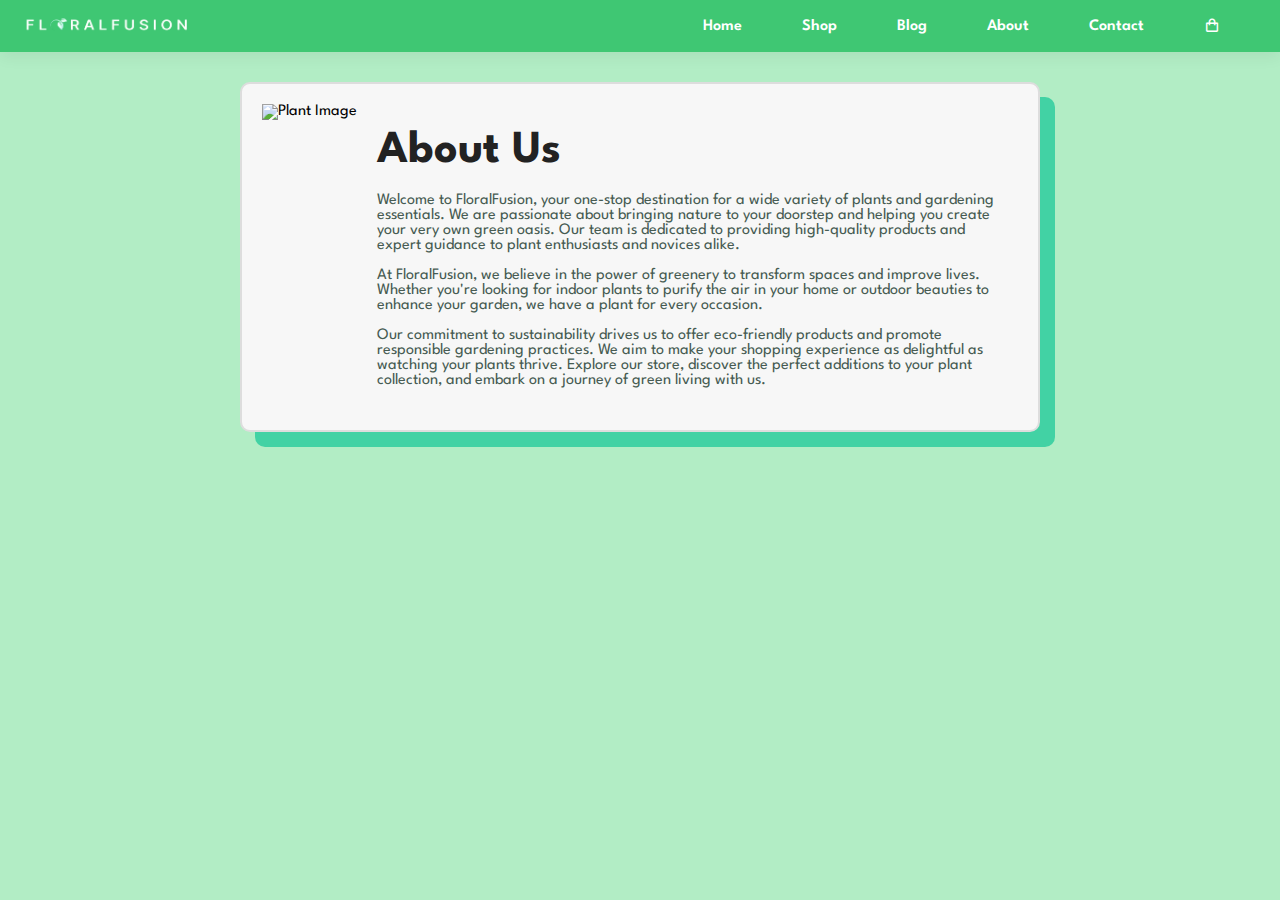
==== about.html @ f763f21a "added about page" ====
<!DOCTYPE html>
<html lang="en">

<head>
    <meta charset="UTF-8">
    <meta name="viewport" content="width=device-width, initial-scale=1.0">
    <title>About Us - FloralFusion</title>
    <link rel="stylesheet" href="CSS/style.css">
    <link href='https://unpkg.com/boxicons@2.1.4/css/boxicons.min.css' rel='stylesheet'>
    <style>
        /* Set the background color to white and text color to black */
        body {
            background-color: #b2edc5; /* White background */
            color: #000; /* Black text color */
            margin: 0;
            display: flex;
            flex-direction: column;
            align-items: center;
        }

        /* Header styles */
        #header {
            background-color: #3fc773;
            color: #fff;
            padding: 20px;
            width: 100%;
                
        }

        .logo img {
            max-width: 100px;
        }

        ul#navbar {
            list-style: none;
        }

        ul#navbar li {
            display: inline;
            margin-right: 20px;
        }

        ul#navbar a {
            text-decoration: none;
            color: #fff;
        }

        /* About Us section styles */
        #about {
            padding: 20px;
            display: flex;
            align-items: center;
            justify-content: center;
        }

        .about-box {
            display: flex;
            max-width: 800px; /* Set a maximum width for the box */
            background-color: #f7f7f7; /* Light gray background */
            padding: 20px;
            border: 2px solid #ddd;
            border-radius: 10px;
            box-shadow: 15px 15px rgb(66, 210, 164);
        }

        .about-image {
            max-width: 200px; /* Adjust the image size */
            height: auto;
            animation: slide-in 1s forwards; /* Slide-in animation */
        }

        .about-content {
            flex: 1;
            padding: 20px; /* Add some padding to the content */
        }

        @keyframes slide-in {
            0% {
                transform: translateX(-100%);
            }
            100% {
                transform: translateX(0);
            }
        }
    </style>
</head>

<body>
    <section id="header">
        <a href="index.html" ><img src="Images/Floralfusion-logo-removebg-preview (1).png"></a>
        <ul id="navbar">
            <li><a href="index.html">Home</a></li>
            <li><a href="shop.html">Shop</a></li>
            <li><a href="blog.html">Blog</a></li>
            <li class="active"><a href="about.html">About</a></li>
            <li><a href="contact.html">Contact</a></li>
            <li><a href="cart.html"><i class='bx bx-shopping-bag'></i></a></li>
        </ul>
    </section>
    <br>
    <br>
    <div class="about-box">
        <img class="about-image" src="Images/Plant-Items/plantnew.jpg" alt="Plant Image">
        <div class="about-content">
            <h2>About Us</h2>
            <p>Welcome to FloralFusion, your one-stop destination for a wide variety of plants and gardening essentials. We are passionate about bringing nature to your doorstep and helping you create your very own green oasis. Our team is dedicated to providing high-quality products and expert guidance to plant enthusiasts and novices alike.</p>
            <p>At FloralFusion, we believe in the power of greenery to transform spaces and improve lives. Whether you're looking for indoor plants to purify the air in your home or outdoor beauties to enhance your garden, we have a plant for every occasion.</p>
            <p>Our commitment to sustainability drives us to offer eco-friendly products and promote responsible gardening practices. We aim to make your shopping experience as delightful as watching your plants thrive. Explore our store, discover the perfect additions to your plant collection, and embark on a journey of green living with us.</p>
        </div>
    </div>

    <script src="JS/script.js"></script>
</body>
</html>
---- CSS/style.css ----
@import url('https://fonts.googleapis.com/css2?family=Spartan:wght@100;200;300;400;500;600;700;800;900&display=swap');
* {  /*General CSS*/
    margin:0;
    padding:0;
    box-sizing: border-box;
    font-family: 'Spartan', sans-serif;
}

:root{   /*root css created for code reusablitity and coding efficiency*/
    --bgcolor: #50C878;
    --navtexcolor:#007FFF;
    --sec-color:#DCFFE3;
    --dvert:#17B169;
    --newsbg:#000080;
}

h1{
    font-size:50px;
    line-height:64px;
    color:#222;
}

h2{
    font-size:46px;
    line-height: 54px;
    color:#222;
}

h4{
    font-size: 20px;
    color:#222;
}

h6{
    font-weight:700;
    font-size: 12px;
}

p{
    font-size: 16px;
    color:#465b52;
    margin: 15px 0 2px 0;
}

.section-p1{
    padding: 40px 80px;
}

.section-m1{
    margin: 40px 0;
}

body{
    width:100%;
    min-height: 100vh;
    display: flex;
    flex-direction: column;
}

/*The following css is for header section*/

#header{
    display: flex;
    align-items: center;
    justify-content: space-between;
    padding: 20px 80px;
    background-color: var(--bgcolor);
    box-shadow: 0 5px 15px rgba(0,0,0,0.06);
    z-index: 999;
    position: sticky;
    top:0;
    left:0;
    height: 52px;
}

#header img{  /*w:180 h:40*/
    width:180px;
    height:40px;
}

#navbar{
    display: flex;
    align-items: center;
    justify-content: center;
}

#navbar.active{
    right:0px;
}

#navbar li{
    list-style: none;
    padding:0px 20px;
    position: relative;
}

#navbar li a{
    text-decoration: none;
    font-size:16px;
    font-weight: 600;
    color:black;   /*Text Color is Navbar*/
    transition: 0.2s ease;
}

#navbar li a:hover,
#navbar li a.active{
    color: var(--navtexcolor);
}

#navbar li a.active::after,  /*Cool underline effect in navbar*/
#navbar li a:hover::after{
    content: "";
    width:30%;
    height:2px;
    background-color: var(--navtexcolor);
    position:absolute;
    bottom: -4px;
    left: 20px;
}

#mobile{
    display:none;
    align-items: center;
}

/*Home Page*/
#hero{
    height: 90vh;
    width: 100%;
    background-size: cover;
    background-position: top 25% right 0%;
    padding: 0 80px;
    display:flex;
    flex-direction: column;
    align-items:flex-start;
    justify-content: center;
}

#hero h4{
    padding-bottom: 15px;
}

#hero h1{
    color: var(--bgcolor);
}

#hero button{
    background-color: var(--bgcolor);
    color:var(--sec-color);
    border:0;
    margin-top:5px;
    padding: 18px 80px 14px 65px;
    cursor: pointer;
    font-weight: 700;
    font-size:15px;
    border-radius: 6px;
}

#feature{
    display:flex;
    align-items: center;
    justify-content: space-evenly;
    flex-wrap:wrap;
}

#feature .fe-box{
    width:180px;
    text-align:center;
    padding:25px 15px;
    box-shadow: 20px 20px 34px rgba(0,0,0, 0.03);
    border: 1px solid var(--bgcolor);
    border-radius: 4px;
    margin: 15px 0;
}

#feature .fe-box:hover{
    box-shadow: 10px 10px 54px var(--sec-color);
}

#feature .fe-box img{
    width:100%;
    margin-bottom: 10px;
}

#feature .fe-box h6{
    padding: 9px 8px 6px 8px;
    line-height: 1;
    border-radius: 4px;
    color: var(--dvert);
}

#product1{
    text-align: center;
}

#product1 .pro-container{
    display:flex;
    justify-content: space-between;
    padding-top:20px;
    flex-wrap: wrap;
}

#product1 .pro{
    width:23%;
    min-width: 250px;
    padding: 10px 12px;
    border: 1px solid var(--dvert);   
    border-radius:25px;
    margin: 15px 0;
    transition: 0.2s ease;
}

#product1 .pro:hover{
    cursor:pointer;
    box-shadow: 10px 10px 30px var(--sec-color);
}

#product1 .pro img{
    width:100%;
    border-radius:20px;
}

#product1 .pro .des{
    text-align: start;
    padding: 10px 0;
}

#product1 .pro .des h5{
    padding-top: 7px;
    color:var(--dvert);
    font-size: 14px;
}

#product1 .pro .des i{
    font-size:12px;
    color: rgba(243, 181, 25);
}

#product .pro .des h4{
    padding-top: 7px;
    font-size:15px;
    font-weight: 700;
    color: black;
}

#hero1{
    height: 100vh;
    width: 100%;
    background-size: cover;
    background-position: top 25% right 0%;
    padding: 0 80px;
    display:flex;
    flex-direction: column;
    align-items:flex-start;
    justify-content: center;
}

#hero1 button{
    background-color: var(--bgcolor);
    color:var(--sec-color);
    border:0;
    margin-top:5px;
    padding: 18px 80px 14px 65px;
    cursor: pointer;
    font-weight: 700;
    font-size:15px;
    border-radius: 6px;
}

#hero1 h1{
    color:var(--dvert);
}

#banner3{
    display:flex; 
    justify-content: space-between;
    flex-wrap: wrap;
    padding: 0 80px;
}

#banner3 .banner-box{
    display:flex;
    flex-direction: column;
    justify-content: center;
    align-items: flex-start;
    min-width: 30%;
    height:  50vh;
    background-size:cover;
    background-position: center;
    padding:20px;
    margin-bottom: 20px;
}

#banner3 .banner-box h2{
    color: var(--sec-color);
    font-weight: 900;
    font-size:20px;
}

#news{
    display: flex;
    justify-content: space-between;
    flex-wrap:wrap;
    align-items: center;
    background-color: var(--newsbg);
}

#news .news-text h3{
    color:var(--sec-color);
    font-weight: 800;
    font-size:20px;
}

#news .news-text p{
    color:var(--sec-color);
    font-weight: 600;
    font-size:15px;
}

#close{
    display:none;
}

#news .form{
    display: flex;
    width: 40%;
}

#news .form input{
    height:3.125rem;
    padding: 0 1.25em;
    font-size:14px;
    width:100%;
    border:1px solid transparent;
    border-radius:4px;
    outline:none;
    border-top-right-radius: 0;
  border-bottom-right-radius: 0;
}

.button-5 {   
  background-color: #2ea44f;
  border: 1px solid rgba(27, 31, 35, .15);
  border-radius: 6px;
  box-shadow: rgba(27, 31, 35, .1) 0 1px 0;
  box-sizing: border-box;
  color: #fff;
  cursor: pointer;
  display: inline-block;
  font-size: 14px;
  font-weight: 600;
  line-height: 20px;
  padding: 6px 16px;
  position: relative;
  text-align: center;
  touch-action: manipulation;
  vertical-align: middle;
  white-space: nowrap;
  border-top-left-radius: 0;
  border-bottom-left-radius: 0;
  white-space: nowrap;
}

.button-5:hover {
  background-color: var(--bgcolor);
  color: #000080;
}

.button-5:active {
  background-color: #298e46;
  box-shadow: rgba(20, 70, 32, .2) 0 1px 0 inset;
}

.col-install img{
    margin:4px;
}

.copyright p{
    color: var(--sec-color);
    font-weight: 600;
    font-size:16px;
    padding-top: 10px;
}

.copyright{
    width: 100%;
    height:50px;
    text-align: center;
    background-color: black;
    left:0;
    bottom: 0;
    margin-bottom: 0px;
    right:0px;
    margin-top: auto;
}

/*Section Contains Media Queries*/
@media (max-width:799px){
    #navbar {
        display: flex;
        flex-direction: column;
        align-items: flex-start;
        justify-content: flex-start;
        position:fixed;
        top:0;
        right:-300px;
        height:100vh;
        width:300px;
        background-color: var(--sec-color);
        box-shadow: 0 40px 60px rgba(0,0,0,0.1);
        padding:80px 0 0 10px;
        transition:0.3s;
    }
    #navbar li{
        margin-bottom: 25px;
    }
    #mobile{
        display:flex;
        align-items: center;
    }
    #mobile i{
        color:black;
        font-size: 24px;
        padding-left: 20px;
    }
    #close{
        display: initial;
        position:absolute;
        top:30px;
        left:30px;
        color:black;
        font-size:24px;
    }

    #lg-bag{
        display:none;
    }
}
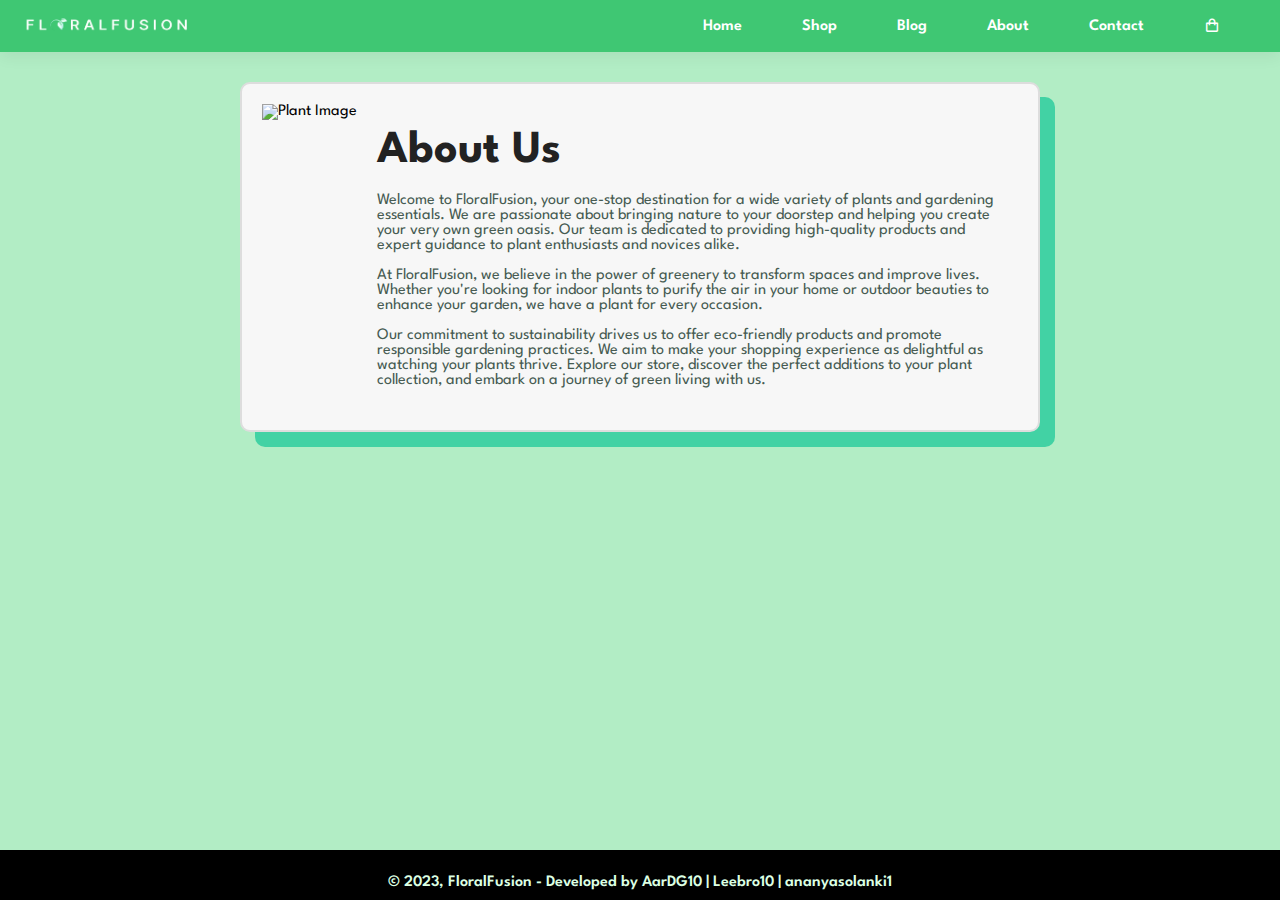
==== commit 5e5b26d6: "Footer added to about page" ====
--- a/about.html
+++ b/about.html
@@ -108,7 +108,9 @@
             <p>Our commitment to sustainability drives us to offer eco-friendly products and promote responsible gardening practices. We aim to make your shopping experience as delightful as watching your plants thrive. Explore our store, discover the perfect additions to your plant collection, and embark on a journey of green living with us.</p>
         </div>
     </div>
-
+    <div class="copyright">
+        <p>&#169; 2023, FloralFusion - Developed by AarDG10 | Leebro10 | ananyasolanki1</p>
+    </div>
     <script src="JS/script.js"></script>
 </body>
 </html>
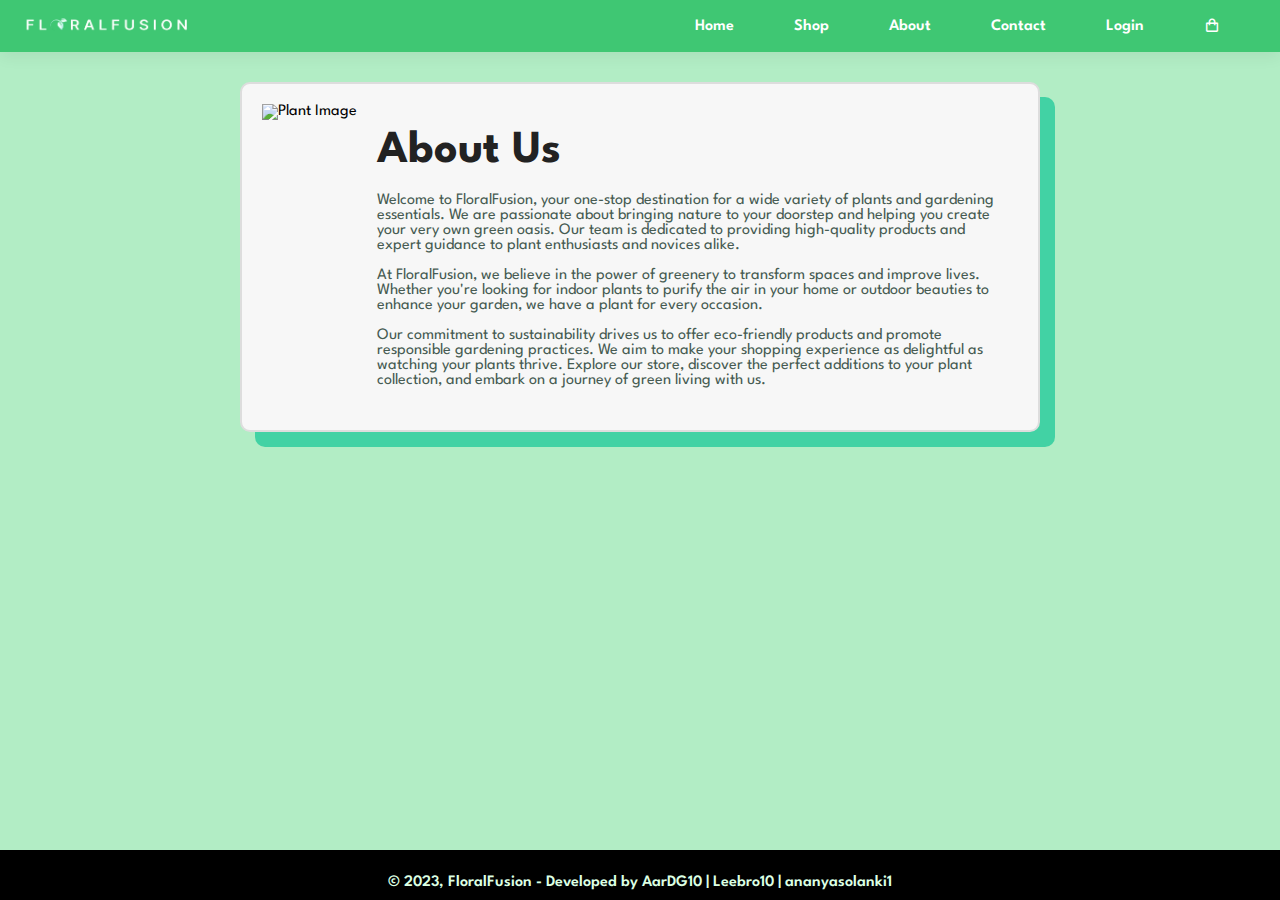
==== commit 8d3d4bea: "Changed Nav (Added Login)" ====
--- a/about.html
+++ b/about.html
@@ -91,9 +91,9 @@
         <ul id="navbar">
             <li><a href="index.html">Home</a></li>
             <li><a href="shop.html">Shop</a></li>
-            <li><a href="blog.html">Blog</a></li>
             <li class="active"><a href="about.html">About</a></li>
             <li><a href="contact.html">Contact</a></li>
+            <li><a href="login.html">Login</a></li>
             <li><a href="cart.html"><i class='bx bx-shopping-bag'></i></a></li>
         </ul>
     </section>
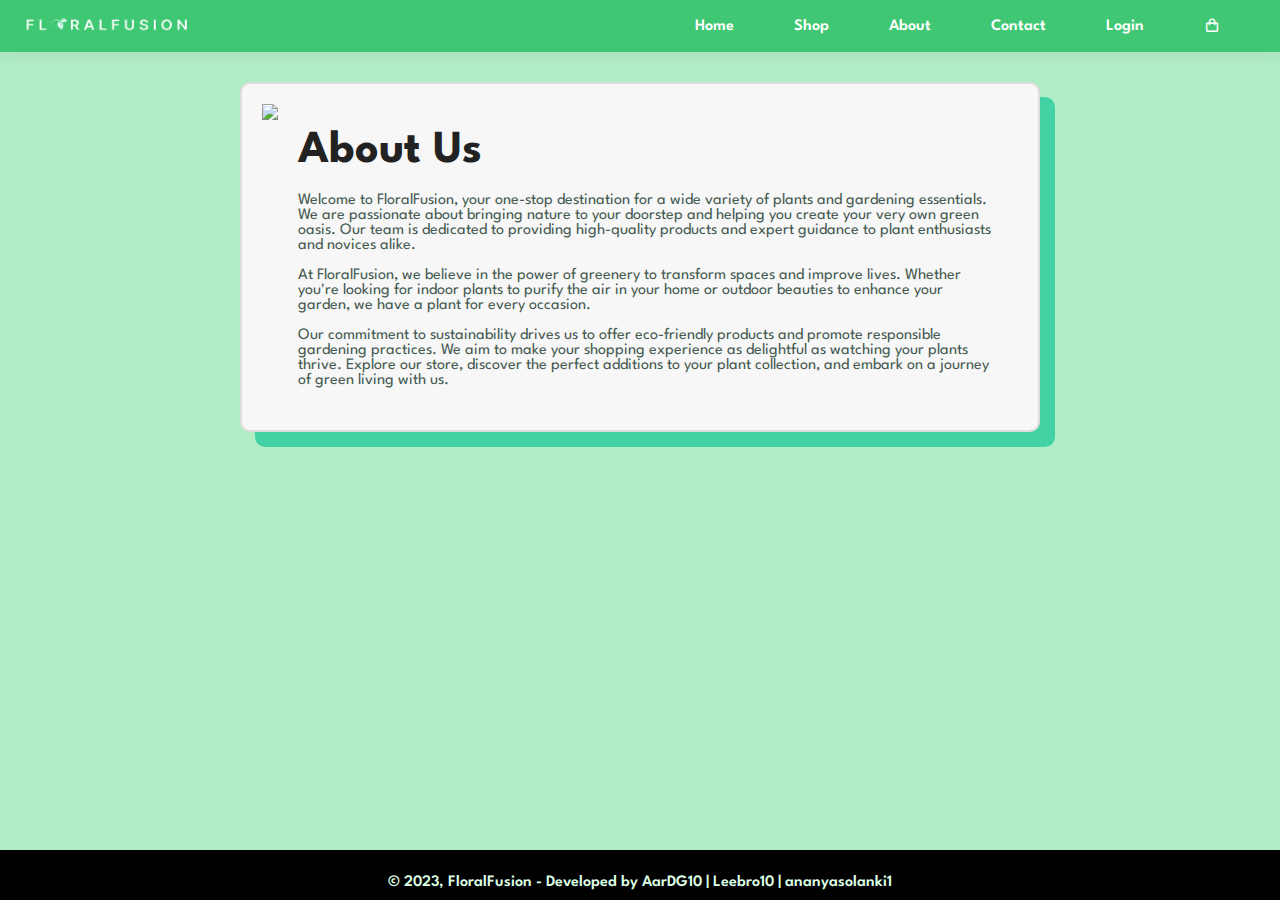
==== commit d5ef77e3: "Removed alt frm image tag" ====
--- a/about.html
+++ b/about.html
@@ -100,7 +100,7 @@
     <br>
     <br>
     <div class="about-box">
-        <img class="about-image" src="Images/Plant-Items/plantnew.jpg" alt="Plant Image">
+        <img class="about-image" src="Images/Plant-Items/plantnew.jpg">
         <div class="about-content">
             <h2>About Us</h2>
             <p>Welcome to FloralFusion, your one-stop destination for a wide variety of plants and gardening essentials. We are passionate about bringing nature to your doorstep and helping you create your very own green oasis. Our team is dedicated to providing high-quality products and expert guidance to plant enthusiasts and novices alike.</p>
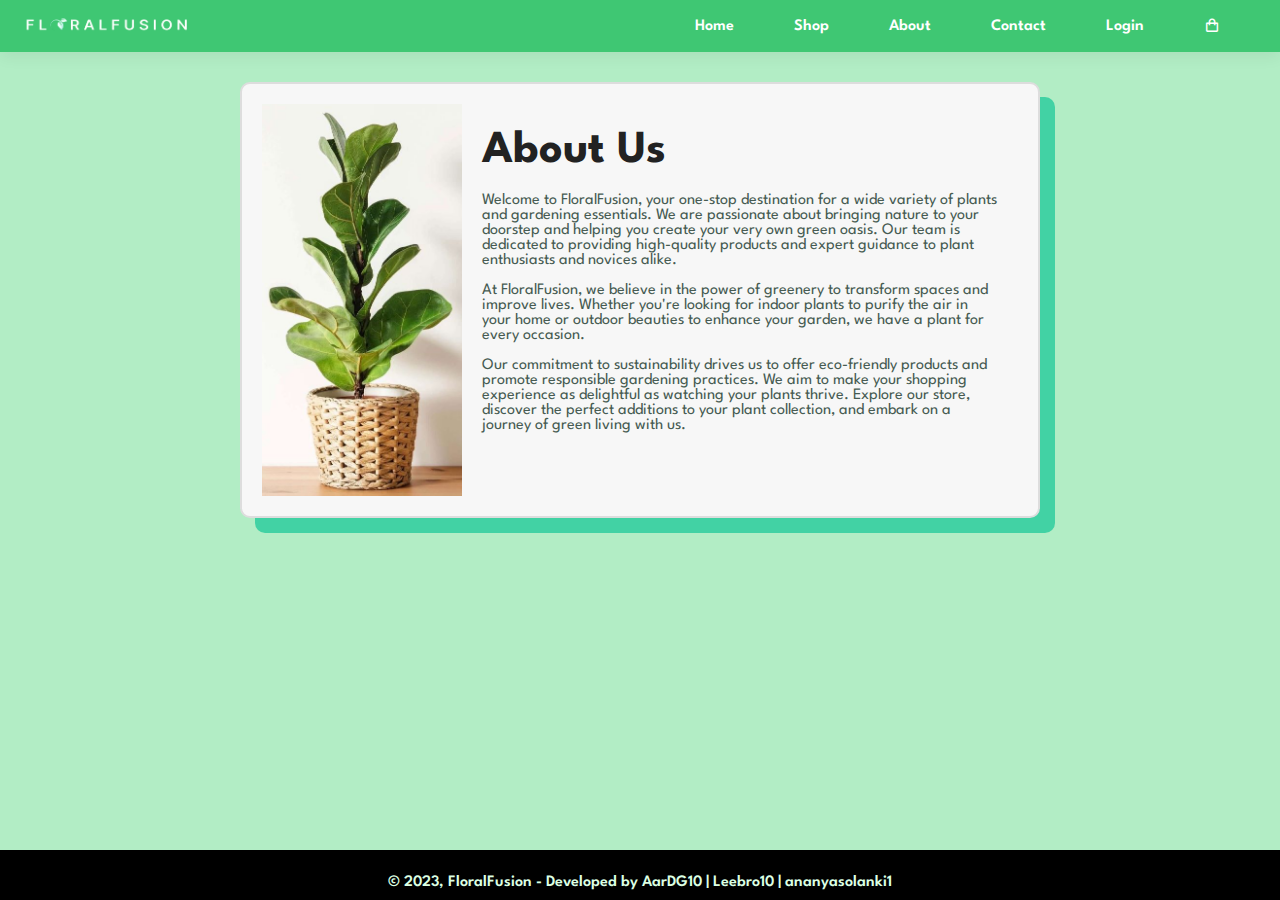
==== commit 583c5510: "Image Fixed for abt" ====
--- a/about.html
+++ b/about.html
@@ -100,7 +100,7 @@
     <br>
     <br>
     <div class="about-box">
-        <img class="about-image" src="Images/Plant-Items/plantnew.jpg">
+        <img class="about-image" src="Images/Plant-Items/abt-plant.JPG">
         <div class="about-content">
             <h2>About Us</h2>
             <p>Welcome to FloralFusion, your one-stop destination for a wide variety of plants and gardening essentials. We are passionate about bringing nature to your doorstep and helping you create your very own green oasis. Our team is dedicated to providing high-quality products and expert guidance to plant enthusiasts and novices alike.</p>
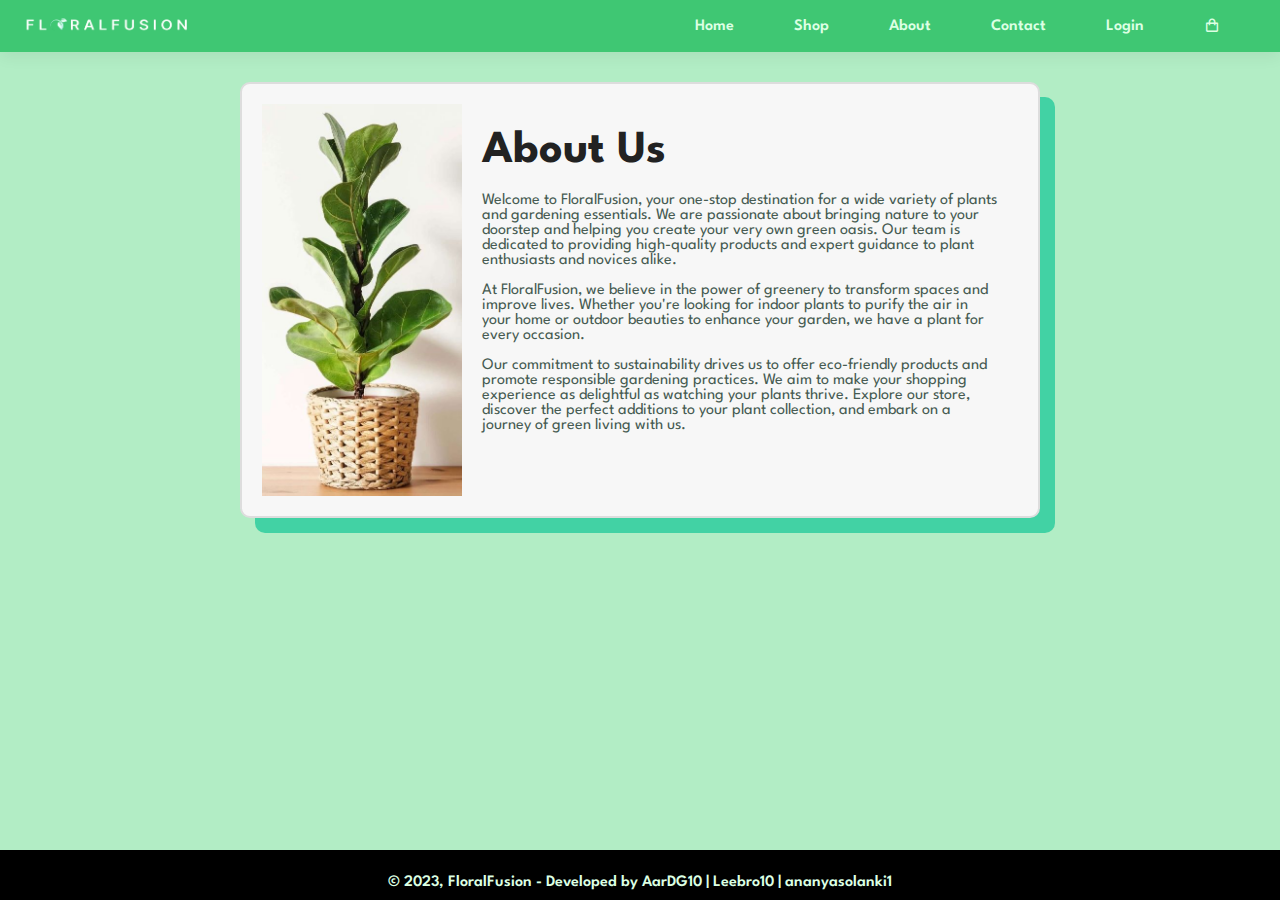
==== commit 52e94117: "Worked on Navbar touchups" ====
--- a/about.html
+++ b/about.html
@@ -6,6 +6,7 @@
     <meta name="viewport" content="width=device-width, initial-scale=1.0">
     <title>About Us - FloralFusion</title>
     <link rel="stylesheet" href="CSS/style.css">
+    <link rel="icon" type="image/x-icon" href="Images/Floralfusion-logo.jpeg">
     <link href='https://unpkg.com/boxicons@2.1.4/css/boxicons.min.css' rel='stylesheet'>
     <style>
         /* Set the background color to white and text color to black */
@@ -42,7 +43,7 @@
 
         ul#navbar a {
             text-decoration: none;
-            color: #fff;
+            color: var(--sec-color);
         }
 
         /* About Us section styles */
--- a/CSS/style.css
+++ b/CSS/style.css
@@ -98,7 +98,7 @@
     text-decoration: none;
     font-size:16px;
     font-weight: 600;
-    color:black;   /*Text Color is Navbar*/
+    color: var(--sec-color);   /*Text Color is Navbar*/
     transition: 0.2s ease;
 }
 
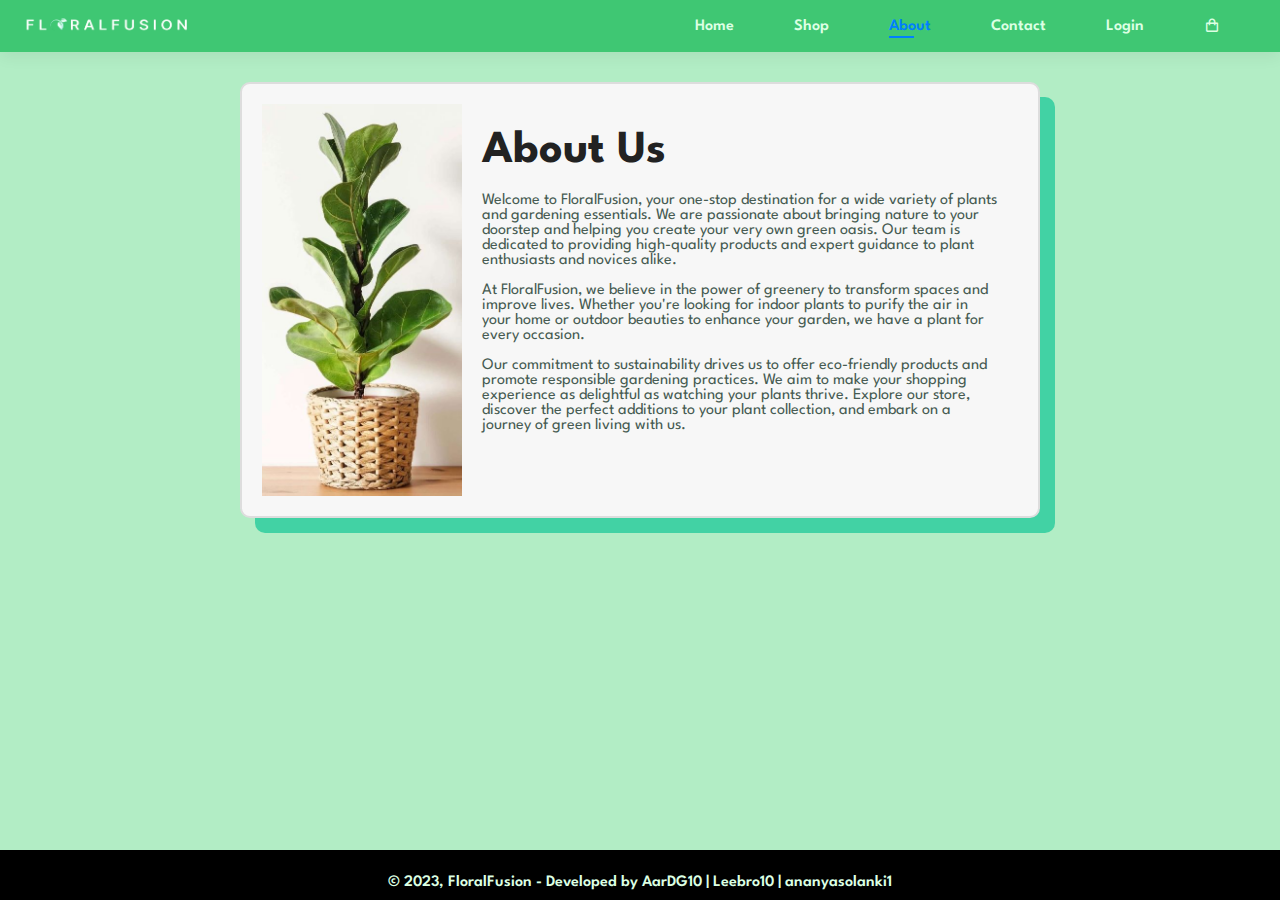
==== commit 4a6f3cb8: "Fixed Navbar Bug in About page" ====
--- a/about.html
+++ b/about.html
@@ -92,7 +92,7 @@
         <ul id="navbar">
             <li><a href="index.html">Home</a></li>
             <li><a href="shop.html">Shop</a></li>
-            <li class="active"><a href="about.html">About</a></li>
+            <li><a href="about.html" class="active">About</a></li>
             <li><a href="contact.html">Contact</a></li>
             <li><a href="login.html">Login</a></li>
             <li><a href="cart.html"><i class='bx bx-shopping-bag'></i></a></li>
